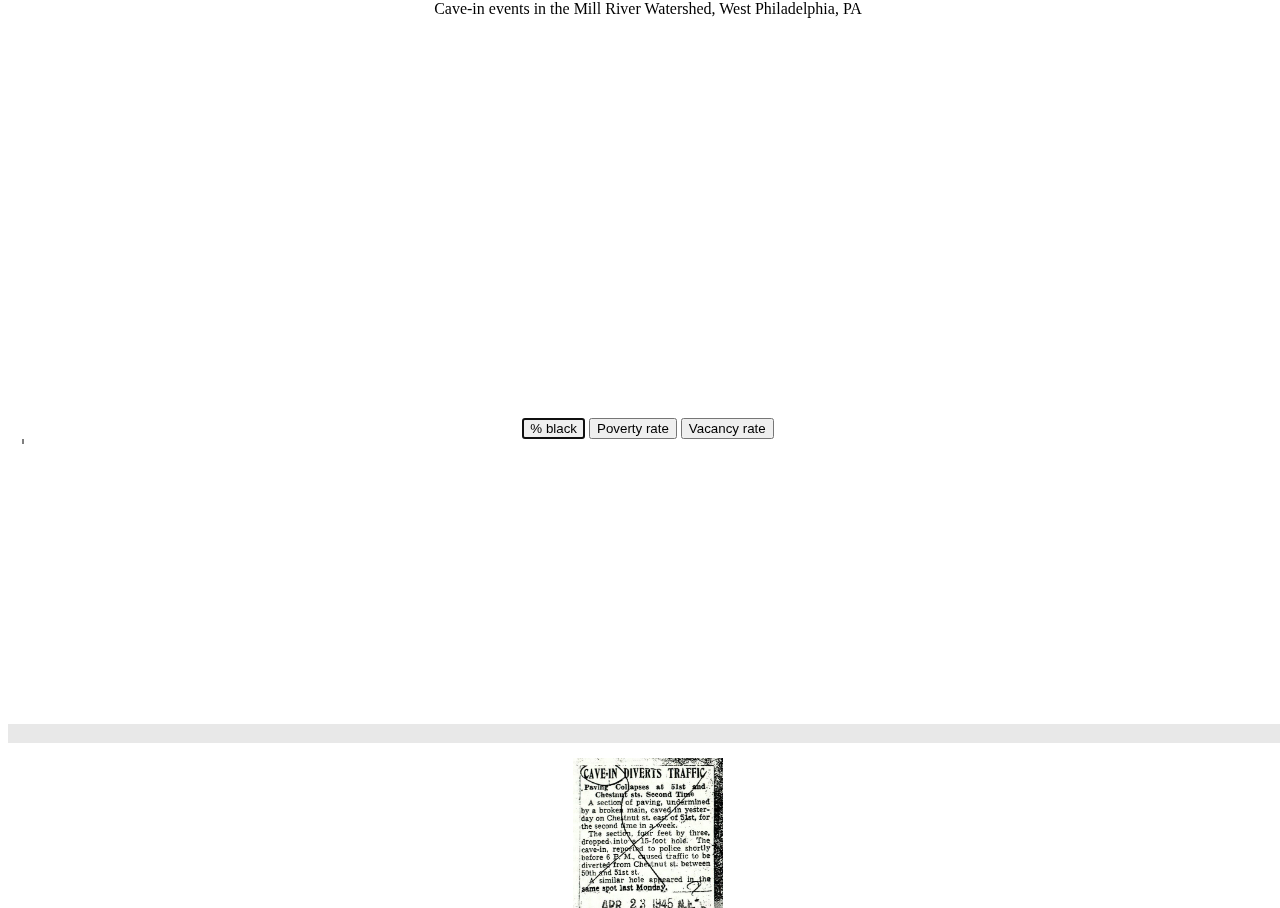
==== index.html @ 55a6ebb9 "added title above map" ====
<!doctype html>
<html lang="en">
  <head>
    <meta charset="utf-8">
    <meta name="viewport" content="width=device-width, initial-scale=1, shrink-to-fit=no">
    <meta name="description" content="">
    <meta name="author" content="">

    <title>MAS.S70 | D3 workshop</title>

    <!-- Bootstrap core CSS -->
    <link rel="stylesheet" href="https://maxcdn.bootstrapcdn.com/bootstrap/4.0.0-beta.2/css/bootstrap.min.css" integrity="sha384-PsH8R72JQ3SOdhVi3uxftmaW6Vc51MKb0q5P2rRUpPvrszuE4W1povHYgTpBfshb" crossorigin="anonymous">
	
	    <link href='https://api.tiles.mapbox.com/mapbox-gl-js/v0.42.2/mapbox-gl.css' rel='stylesheet' />

    <link rel="stylesheet" type="text/css" href="css/stylesheet.css">
    <!-- Custom styles for this template -->
    <link href="css/cover.css" rel="stylesheet">

    <style>
    #map {
      min-height: 400px;
      height: 90%;
      width: 100%;
      }
    #line-chart {
      height: 90%;
      width: 100%;
      }
    .mapboxgl-canvas {
      position: relative!important;
    }
	#title
		{position: relative;
		text-align: center;
		color:black;
		}
    </style>
  </head>

  <body>

    <div class="site-wrapper">

      <div class="site-wrapper-inner">

        <div class="cover-container">

          <header class="masthead clearfix">
            <div class="row" >
              <div class="col-sm-8"><span id="title">Cave-in events in the Mill River Watershed, West Philadelphia, PA</span><div id="map"></div></div>
          	  <div class="col-sm-4">
					<button type="button" variable="Black" normalization="Persons" class="btn btn-primary" autofocus="autofocus">% black</button>
					<button type="button" variable="Pov" normalization="Persons" class="btn btn-primary">Poverty rate</button>
					<button type="button" variable="Vacant" normalization="Units" class="btn btn-primary">Vacancy rate</button>
					<div id="line-chart"></div></div>
            </div>
            <!--
            <div class="inner">
              <h3 class="masthead-brand">Cover</h3>
              <nav class="nav nav-masthead">
                <a class="nav-link active" href="#">Home</a>
                <a class="nav-link" href="#">Features</a>
                <a class="nav-link" href="#">Contact</a>
              </nav>
            </div>-->
          </header>

          <main role="main" class="inner cover">

            <!--
            <h1 class="cover-heading">Cover your page.</h1>
            <p class="lead">Cover is a one-page template for building simple and beautiful home pages. Download, edit the text, and add your own fullscreen background photo to make it your own.</p>
            <p class="lead">
              <a href="#" class="btn btn-lg btn-secondary">Learn more</a>
            </p>-->
          </main>

          <footer class="mastfoot" style="max-height:200px">
            <div class="container-fluid">
              <div class="row">
                <div class="col-sm">
                  <p id="p1"></p>
                  <p id="p2"></P>
                  <p id="p3"></p>
                  <p id="p4"></p>
                  <p id="p5"></p>
                </div>
                <div class="col-sm">
                  <p id="description"></P>
                </div>
                <div class="col-sm">
                  <img id="p7" src="img/7.jpg" style="max-height:100%; max-width:100%; max-width:150px"/>
                </div>
              </div>
            </div>
          </footer>

        </div>

      </div>

    </div>
    <script src="http://d3js.org/d3.v3.min.js"></script>
    <script src='https://api.tiles.mapbox.com/mapbox-gl-js/v0.42.2/mapbox-gl.js'></script>
    <script src="https://d3plus.org/js/d3.js"></script>
    <script src="js/d3plus.v2.js"></script>
    <script src="caveins.geojson"></script>
	<script src="js/watershed.geojson"></script>
	<script src="js/creek.geojson"></script>
    <script src="west_philly_data.json"></script>
    <script>

    // var data= [
    //   {'ID':'1', 'address':'5160 Hoopes St', 'Latitude':'39.967557', 'Longitude':'-75.224554', 'Year':'1950', 'Title':'Mill Creek Cave-in', 'Casualty':'88', 'Image_File':'abc.jpeg', 'Text':'The area around Rolla may not appear to have much in terms of attractions, but the region is full of outdoor and geologic wonders.  Many of these are located within 15 or 20 miles of Rolla and make for excellent day trips or overnight camping opportunities.  There is much more to see and do in the area even though many UMR students claim there is nothing to do in Rolla.'},
    //   {'ID':'2', 'address':'5160 Hoopes St', 'Latitude':'39.967557', 'Longitude':'-75.224554', 'Year':'1950', 'Title':'Millsssss', 'Casualty':'88', 'Image_File':'abc.jpeg', 'Text':'The area around Rolla may not appear to have much in terms of attractions, but the region is full of outdoor and geologic wonders.  Many of these are located within 15 or 20 miles of Rolla and make for excellent day trips or overnight camping opportunities.  There is much more to see and do in the area even though many UMR students claim there is nothing to do in Rolla.'},
    //   {'ID':'3', 'address':'5160 Hoopes St', 'Latitude':'39.967557', 'Longitude':'-75.224554', 'Year':'1950', 'Title':'Mill Creek Cave-in', 'Casualty':'88', 'Image_File':'abc.jpeg', 'Text':'The area around Rolla may not appear to have much in terms of attractions, but the region is full of outdoor and geologic wonders.  Many of these are located within 15 or 20 miles of Rolla and make for excellent day trips or overnight camping opportunities.  There is much more to see and do in the area even though many UMR students claim there is nothing to do in Rolla.'},
    //   {'ID':'4', 'address':'5160 Hoopes St', 'Latitude':'39.967557', 'Longitude':'-75.224554', 'Year':'1950', 'Title':'Mill Creek Cave-in', 'Casualty':'88', 'Image_File':'abc.jpeg', 'Text':'The area around Rolla may not appear to have much in terms of attractions, but the region is full of outdoor and geologic wonders.  Many of these are located within 15 or 20 miles of Rolla and make for excellent day trips or overnight camping opportunities.  There is much more to see and do in the area even though many UMR students claim there is nothing to do in Rolla.'},
    //   {'ID':'5', 'address':'5160 Hoopes St', 'Latitude':'39.967557', 'Longitude':'-75.224554', 'Year':'1950', 'Title':'Mill Creek Cave-in', 'Casualty':'88', 'Image_File':'abc.jpeg', 'Text':'The area around Rolla may not appear to have much in terms of attractions, but the region is full of outdoor and geologic wonders.  Many of these are located within 15 or 20 miles of Rolla and make for excellent day trips or overnight camping opportunities.  There is much more to see and do in the area even though many UMR students claim there is nothing to do in Rolla.'},
    //   {'ID':'6', 'address':'5160 Hoopes St', 'Latitude':'39.967557', 'Longitude':'-75.224554', 'Year':'1950', 'Title':'Mill Creek Cave-in', 'Casualty':'88', 'Image_File':'abc.jpeg', 'Text':'The area around Rolla may not appear to have much in terms of attractions, but the region is full of outdoor and geologic wonders.  Many of these are located within 15 or 20 miles of Rolla and make for excellent day trips or overnight camping opportunities.  There is much more to see and do in the area even though many UMR students claim there is nothing to do in Rolla.'}
    // ]

    d3.select("#p1").text(caveins.features[0].properties['Title']);
    d3.select("#p2").text(caveins.features[0].properties['Year']);
    d3.select("#p3").text(caveins.features[0].properties['address']);
    d3.select("#p4").text(caveins.features[0].properties['Latitude']);
    d3.select("#p5").text(caveins.features[0].properties['Longitude']);

    d3.select("#description").text(caveins.features[0].properties['Text']);

    d3.select("#p7").attr('src', 'img/' + caveins.features[0].properties['Image_File']);

    </script>
    <script>
	

      var selectedId = "G4201010008000";
      var var_name = "Black";
      var normalization = "Persons";
      var linechart = new d3plus.LinePlot();

      drawLineGraph (selectedId, var_name, normalization, true);
	
	
      //instantiate mapbox map
      mapboxgl.accessToken = 'pk.eyJ1Ijoic2dpbG1hbiIsImEiOiJjamFycHhkeWE0anY5MndvMnNoNzFqcXNtIn0.s9XSKHZVvjaywQ9P_4ijhw';
      var map = new mapboxgl.Map({
            container: 'map',
            style: 'mapbox://styles/mapbox/light-v9',
            center: [-75.212501, 39.961784,],
            zoom: 13
          })
        .on('load', function () {
          map.addLayer({
			'id': 'watershed',
			'type': 'fill',
			'source': {
				'type': 'geojson',
				'data': watershed
				},
			'layout': {},
			'paint': {
				'fill-color':'#4250f4',
				'fill-opacity': 0.5
					}
				})	  
			.addLayer({
				'id': 'creek',
				'type': 'line',
				'source': {
					'type': 'geojson',
					'data': creek
					},
				"layout": {
					"line-join": "round",
					"line-cap": "round"
				},
				"paint": {
					"line-color": "#030e96",
					"line-width": 3,
					"line-opacity": 0.8
				}
				})	
		  .addLayer({
            'id': 'caveins',
            'type': 'circle',
            'source': {
              'type': 'geojson',
              'data': caveins
              },
            "paint": {
              "circle-radius": 6,
              "circle-color": "#B42222"
            }
          })
		  .addLayer({
            'id': 'caveins-selected',
            'type': 'circle',
            'source': {
              'type': 'geojson',
              'data': caveins
              },
            "paint": {
              "circle-radius": 12,
              "circle-color": "#B42222"
            },
			"filter" : ['==', 'ID', 1]
          })
		  
		  ;
        });
/**
      // add cave-in locations as markers
      var caveinMarkers = L.geoJson(caveins, {
        style: function (feature) {
          return {color: 'red'};
        },
        // add popup for caveins displaying "Text" field
        onEachFeature: function (feature, layer) {
          layer.bindPopup(feature.properties.Text);
        }
      }).addTo(map);
**/


      map.on('click', 'caveins', function (e) {
	  
		selectedId = e.features[0].properties['gisjoin'];
	  
		map.setFilter("caveins-selected", ["==", "ID", e.features[0].properties.ID]);

        console.log(e.features[0].properties.gisjoin);
		
        drawLineGraph(e.features[0].properties.gisjoin, var_name, normalization, false);
		
		d3.select("#p1").text(e.features[0].properties['Title']);
		d3.select("#p2").text(e.features[0].properties['Year']);
		d3.select("#p3").text(e.features[0].properties['address']);
		d3.select("#p4").text(e.features[0].properties['Latitude']);
		d3.select("#p5").text(e.features[0].properties['Longitude']);

		d3.select("#description").text(e.features[0].properties['Text']);

		d3.select("#p7").attr('src', 'img/' + e.features[0].properties['Image_File']);
		
		
      });
	  
	map.on('mouseenter', 'caveins', function () {
        map.getCanvas().style.cursor = 'pointer';
    });
    map.on('mouseleave', 'caveins', function () {
        map.getCanvas().style.cursor = '';
    });






    // draws line graph of census tracts. shows variable specified by var_name ("White", "Black", "Asian", "Pov", "Vacant") normalized by normalization ("Persons" for race and poverty variables, "Units" for vacancy. Line for selected tract (selectedId) will be red, more opaque, and wider than other lines, if specified
    function drawLineGraph (selectedId, var_name, normalization, first) {
      document.getElementById('line-chart').innerHTML = '';

      var line_data_1 = [];
      var line_data_2 = [];
      var years = [1970, 1980, 1990, 2000, 2010];

      // adds one object (pointData) per point to be displayed on line graph. x is the year of measurement, y is the variable divided by the normalization * 100, the id is the NHGISCODE - unique for each census tract in the array line_data_1.

      west_philly_data.forEach(function(d) {
        years.forEach( function(year) {
          var yy = String(year).slice(-2);
          var pointData = {id: d["NHGISCODE"], x: year, y: d[var_name + yy]/d[normalization + yy] * 100};

          // any year with null value is excluded
          if (d[var_name + yy]) {

            // If there is a selected tract, it is added to array line_data_2 to be appended at the end (which in theory makes it draw on top of the other lines)
            if (d["NHGISCODE"] == selectedId) {
              line_data_2.push(pointData);
            } else {
              line_data_1.push(pointData);
            }
          }

        });
      });

        linechart.data(line_data_1.concat(line_data_2))
        .select('#line-chart')
        .tooltip(false)
		.legend(false)
        .groupBy("id")
        .shapeConfig({
          // for selected tract, line is set to red stroke, 3 width, and 1 opacity. other tracts set to gray stroke, 1 width, and 0.5 opacity.
          Line: {
            stroke: function(d) {
              if (d.id == selectedId) {
                return "red"
              } else {
                return "gray"
              }
            },
            strokeWidth: function(d) {
              if (d.id == selectedId) {
                return 3
              } else {
                return 1
              }
            },
            opacity: function(d) {
              if (d.id == selectedId) {
                return 1
              } else {
                return 0.5
              }
            }
          }
        })
        .render();
      }
	  
	  d3.selectAll('button').on('click', function() {
		var_name = d3.select(this).attr('variable');		
		normalization = d3.select(this).attr('normalization');
		drawLineGraph(selectedId, var_name, normalization, false)
	});
  </script>

    <script src="https://code.jquery.com/jquery-3.2.1.slim.min.js" integrity="sha384-KJ3o2DKtIkvYIK3UENzmM7KCkRr/rE9/Qpg6aAZGJwFDMVNA/GpGFF93hXpG5KkN" crossorigin="anonymous"></script>
    <script src="https://cdnjs.cloudflare.com/ajax/libs/popper.js/1.12.3/umd/popper.min.js" integrity="sha384-vFJXuSJphROIrBnz7yo7oB41mKfc8JzQZiCq4NCceLEaO4IHwicKwpJf9c9IpFgh" crossorigin="anonymous"></script>
    <script src="https://maxcdn.bootstrapcdn.com/bootstrap/4.0.0-beta.2/js/bootstrap.min.js" integrity="sha384-alpBpkh1PFOepccYVYDB4do5UnbKysX5WZXm3XxPqe5iKTfUKjNkCk9SaVuEZflJ" crossorigin="anonymous"></script>
  </body>
</html>
---- css/stylesheet.css ----
#p1{
  font-size: 24px;
  color: black;
  font-style: bold;
  font-family: arial;
}

#p2{
  font-size: 14px;
  color: black;
  font-style: normal;
  font-family: sans-serif;
}

#p3{
  font-size: 14px;
  color: black;
  font-style: normal;
  font-family: sans-serif;
}

#p4{
  font-size: 14px;
  color: black;
  font-style: normal;
  font-family: sans-serif;
}

#p5{
  font-size: 14px;
  color: black;
  font-style: normal;
  font-family: sans-serif;
}

#description{
  padding-top: .25cm;
  padding-left: .25cm;
  padding-bottom: .25cm;
  padding-right: .25cm;
  background-color: #E8E8E8;
  font-size: 15px;
  color: #696969;
  font-style: italic;
  font-family: sans-serif;
}
---- css/cover.css ----
/*
 * Globals
 */

/* Links */
a,
a:focus,
a:hover {
  color: #fff;
}



/*
 * Base structure
 */

html,
body {
  height: 100%;

}
body {
  color: #fff;
  text-align: center;
  /*text-shadow: 0 .05rem .1rem rgba(0,0,0,.5);*/
}

/* Extra markup and styles for table-esque vertical and horizontal centering */
.site-wrapper {
  display: table;
  width: 100%;
  height: 100%; /* For at least Firefox */
  min-height: 100%;
  /*box-shadow: inset 0 0 5rem rgba(0,0,0,.5);*/
}
.site-wrapper-inner {
  display: table-cell;
  vertical-align: top;
}
.cover-container {
  margin-right: auto;
  margin-left: auto;
}

/* Padding for spacing */
.inner {
  padding: 2rem;
}


/*
 * Header
 */

.masthead {
  margin-bottom: 2rem;
}

.masthead-brand {
  margin-bottom: 0;
}

.nav-masthead .nav-link {
  padding: .25rem 0;
  font-weight: 700;
  color: #000;
  background-color: transparent;
  border-bottom: .25rem solid transparent;
}

.nav-masthead .nav-link:hover,
.nav-masthead .nav-link:focus {
  border-bottom-color: rgba(255,255,255,.25);
}

.nav-masthead .nav-link + .nav-link {
  margin-left: 1rem;
}

.nav-masthead .active {
  color: #000;
  border-bottom-color: #fff;
}

@media (min-width: 48em) {
  .masthead-brand {
    float: left;
  }
  .nav-masthead {
    float: right;
  }
}


/*
 * Cover
 */

.cover {
  padding: 0 1.5rem;
}
.cover .btn-lg {
  padding: .75rem 1.25rem;
  font-weight: 700;
}


/*
 * Footer
 */

.mastfoot {
  color: #000;
}


/*
 * Affix and center
 */

@media (min-width: 40em) {
  /* Pull out the header and footer */
  .masthead {
    position: fixed;
    top: 0;
  }
  .mastfoot {
    position: fixed;
    bottom: 0;
  }

  /* Start the vertical centering */
  .site-wrapper-inner {
    vertical-align: middle;
  }

  /* Handle the widths */
  .masthead,
  .mastfoot,
  .cover-container {
    width: 100%; /* Must be percentage or pixels for horizontal alignment */
  }
}
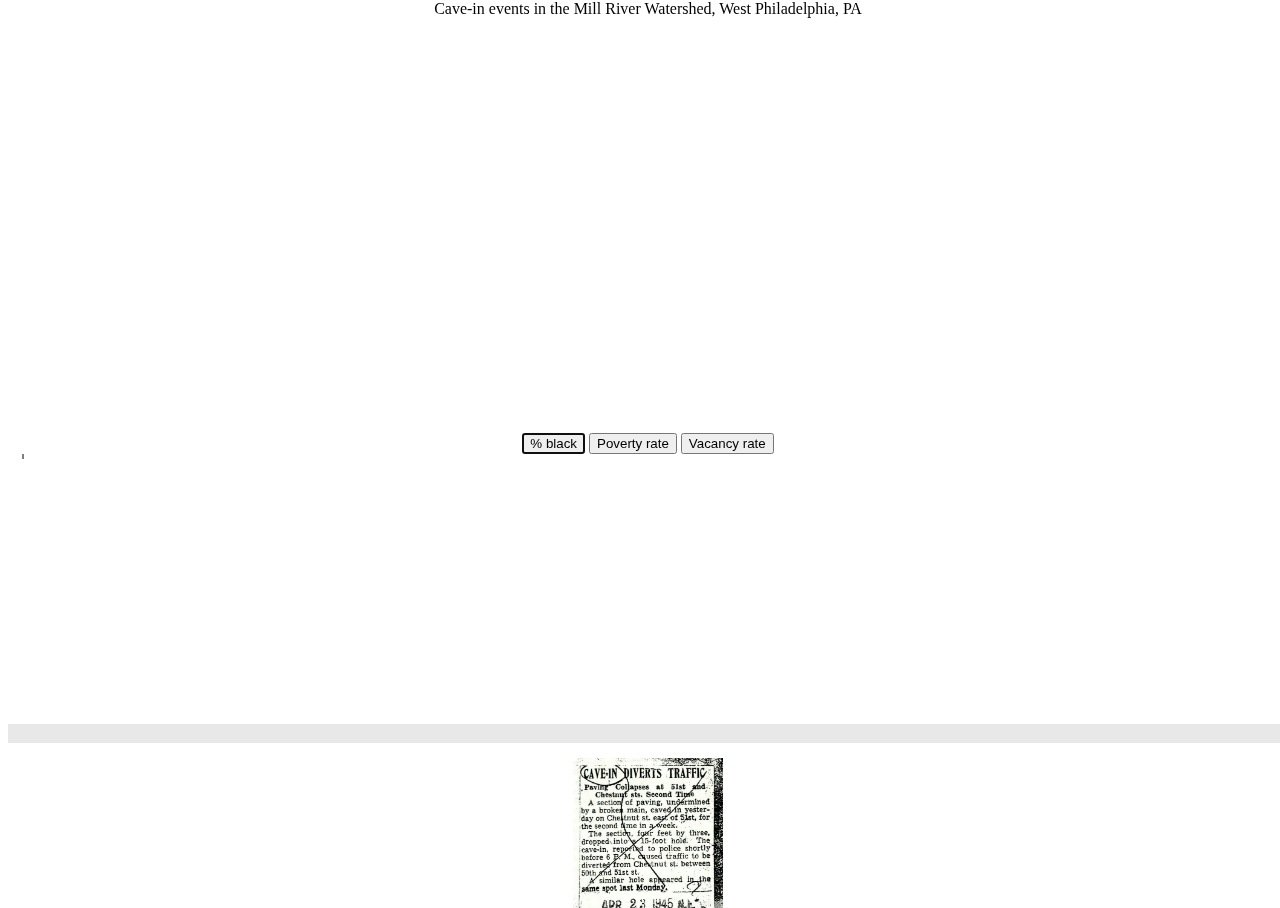
==== commit 7506c6f1: "Update index.html" ====
--- a/index.html
+++ b/index.html
@@ -36,6 +36,9 @@
 		text-align: center;
 		color:black;
 		}
+	#d3plus-textBox-0 {
+		display:none
+		}
     </style>
   </head>
 
@@ -50,7 +53,7 @@
           <header class="masthead clearfix">
             <div class="row" >
               <div class="col-sm-8"><span id="title">Cave-in events in the Mill River Watershed, West Philadelphia, PA</span><div id="map"></div></div>
-          	  <div class="col-sm-4">
+          	  <div class="col-sm-4" style="margin-top: 15px;">
 					<button type="button" variable="Black" normalization="Persons" class="btn btn-primary" autofocus="autofocus">% black</button>
 					<button type="button" variable="Pov" normalization="Persons" class="btn btn-primary">Poverty rate</button>
 					<button type="button" variable="Vacant" normalization="Units" class="btn btn-primary">Vacancy rate</button>
@@ -162,7 +165,7 @@
 			'layout': {},
 			'paint': {
 				'fill-color':'#4250f4',
-				'fill-opacity': 0.5
+				'fill-opacity': 0.3
 					}
 				})	  
 			.addLayer({
@@ -177,7 +180,7 @@
 					"line-cap": "round"
 				},
 				"paint": {
-					"line-color": "#030e96",
+					"line-color": "#737bc4",
 					"line-width": 3,
 					"line-opacity": 0.8
 				}
@@ -191,7 +194,7 @@
               },
             "paint": {
               "circle-radius": 6,
-              "circle-color": "#B42222"
+              "circle-color": "#c97a7a"
             }
           })
 		  .addLayer({
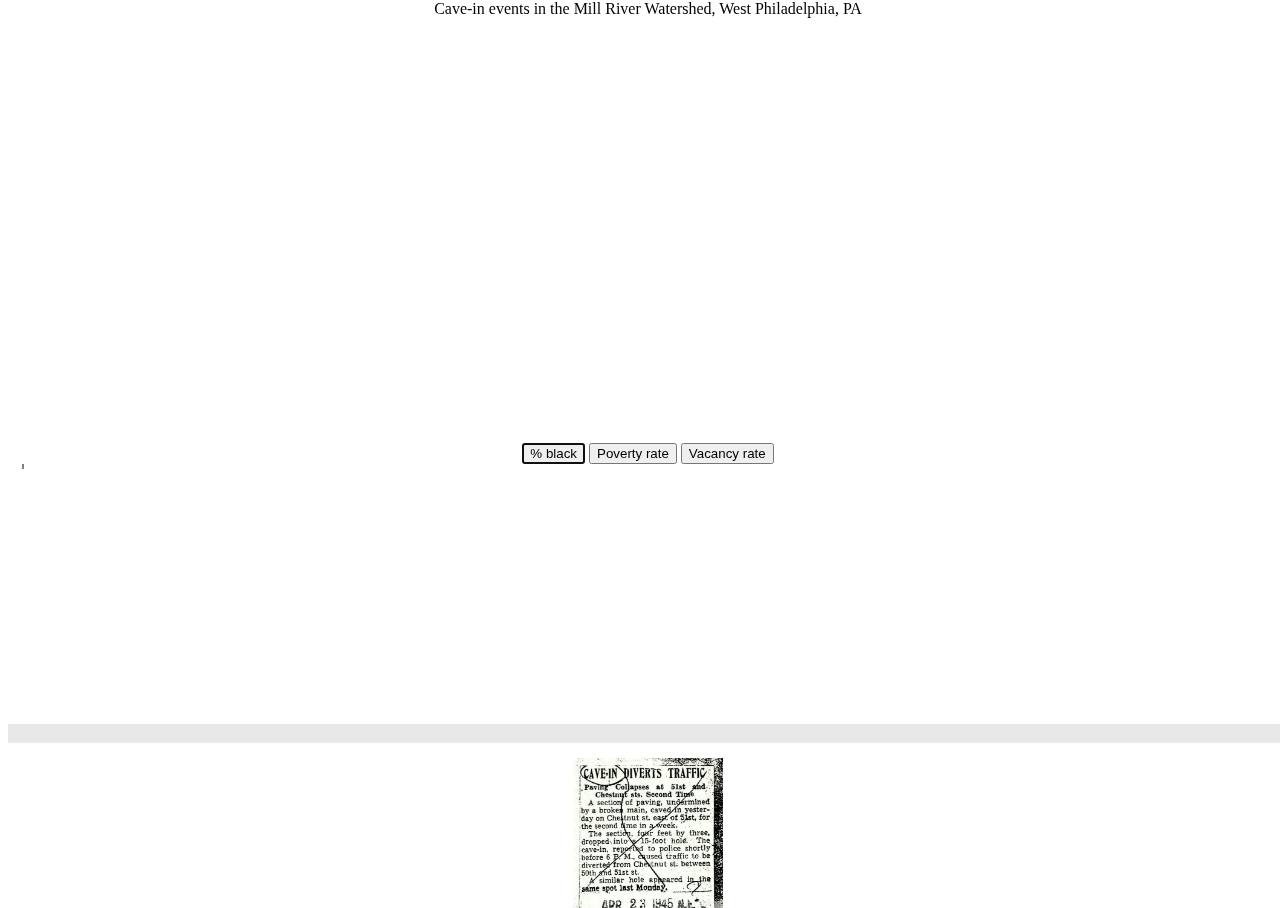
==== commit 2271900d: "Update index.html" ====
--- a/index.html
+++ b/index.html
@@ -53,7 +53,7 @@
           <header class="masthead clearfix">
             <div class="row" >
               <div class="col-sm-8"><span id="title">Cave-in events in the Mill River Watershed, West Philadelphia, PA</span><div id="map"></div></div>
-          	  <div class="col-sm-4" style="margin-top: 15px;">
+          	  <div class="col-sm-4" style="margin-top: 25px;">
 					<button type="button" variable="Black" normalization="Persons" class="btn btn-primary" autofocus="autofocus">% black</button>
 					<button type="button" variable="Pov" normalization="Persons" class="btn btn-primary">Poverty rate</button>
 					<button type="button" variable="Vacant" normalization="Units" class="btn btn-primary">Vacancy rate</button>
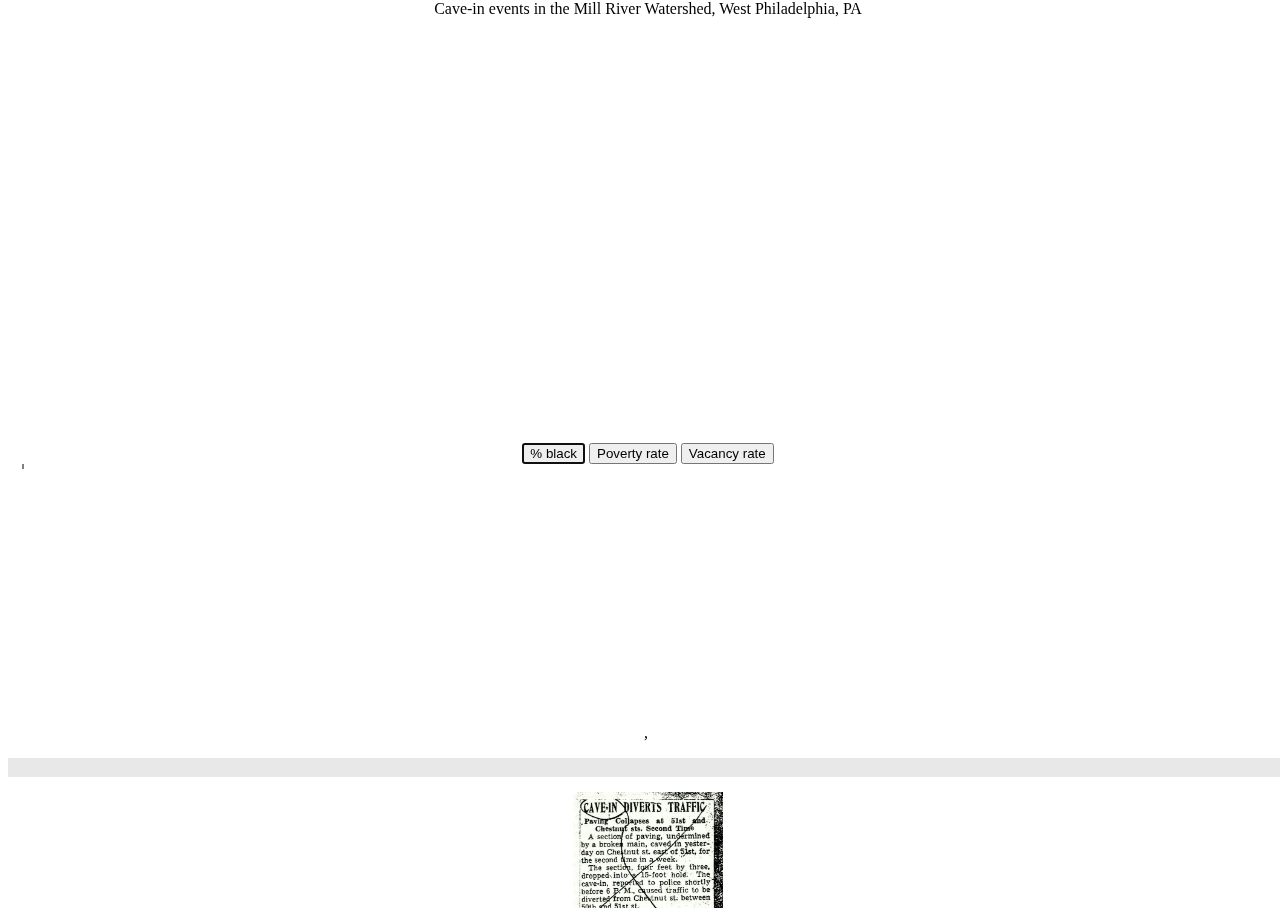
==== commit 7fea7ebd: "Update index.html" ====
--- a/index.html
+++ b/index.html
@@ -7,7 +7,7 @@
     <meta name="description" content="">
     <meta name="author" content="">
 
-    <title>MAS.S70 | D3 workshop</title>
+    <title>Visualizing cave-ins in West Philadelphia | MAS.S70</title>
 
     <!-- Bootstrap core CSS -->
     <link rel="stylesheet" href="https://maxcdn.bootstrapcdn.com/bootstrap/4.0.0-beta.2/css/bootstrap.min.css" integrity="sha384-PsH8R72JQ3SOdhVi3uxftmaW6Vc51MKb0q5P2rRUpPvrszuE4W1povHYgTpBfshb" crossorigin="anonymous">
@@ -87,8 +87,7 @@
                   <p id="p1"></p>
                   <p id="p2"></P>
                   <p id="p3"></p>
-                  <p id="p4"></p>
-                  <p id="p5"></p>
+		      <p><span id="p4"></span>,&nbsp;<span id="p5"></span></p>
                 </div>
                 <div class="col-sm">
                   <p id="description"></P>
